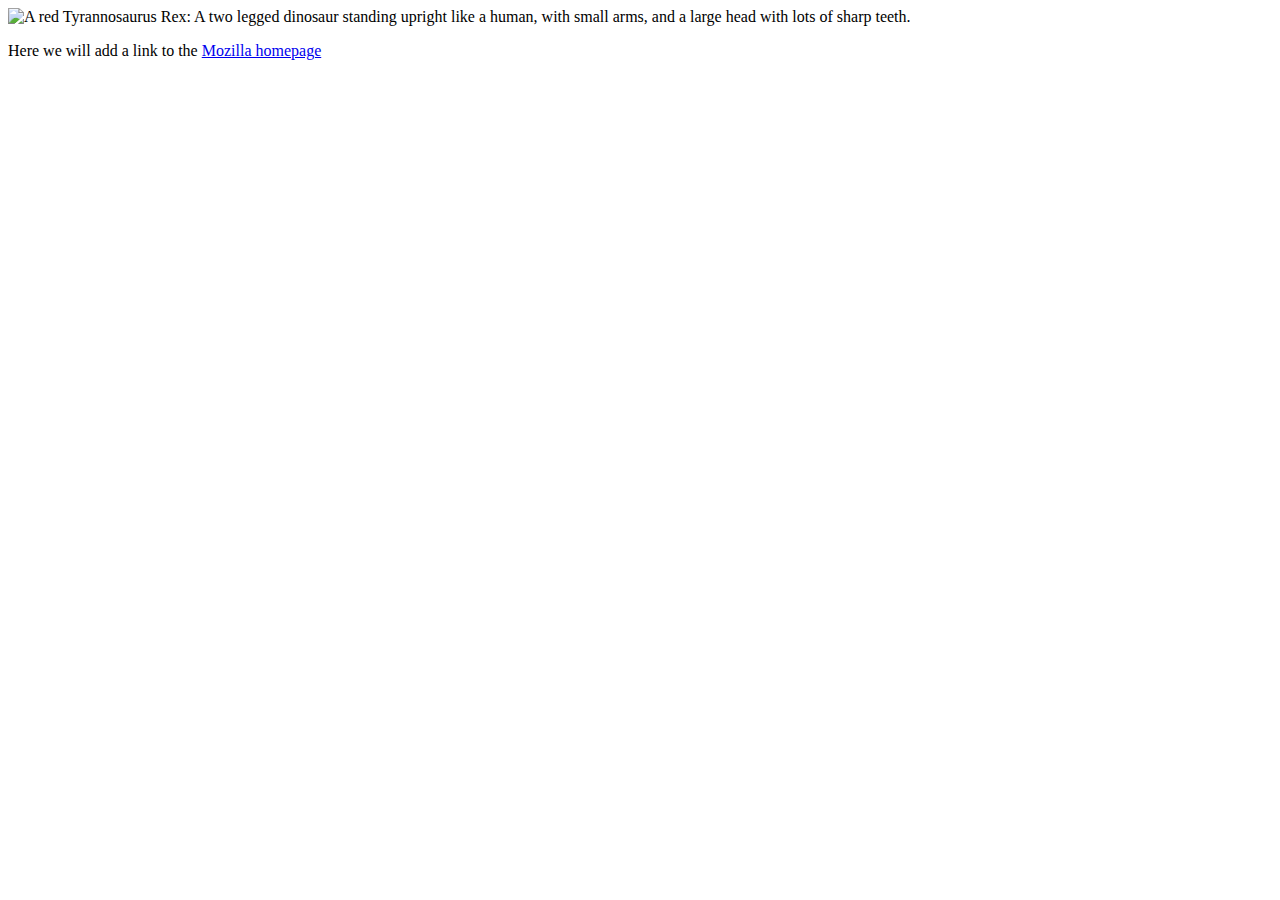
==== MDN.html @ f0e0b498 "Add in a follow along for the MDN" ====
<!DOCTYPE html>
<html lang="en">
<head>
    <meta charset="UTF-8">
    <meta name="viewport" content="width=device-width, initial-scale=1.0">
    <title>Simple DOM example</title>
</head>
<body>
    <section>
        <img
          src="dinosaur.png"
          alt="A red Tyrannosaurus Rex: A two legged dinosaur standing upright like a human, with small arms, and a large head with lots of sharp teeth." />
        <p>
          Here we will add a link to the
          <a href="https://www.mozilla.org/">Mozilla homepage</a>
        </p>
      </section>
    <script src="MDN-javaScript.js"></script>
</body>
</html>
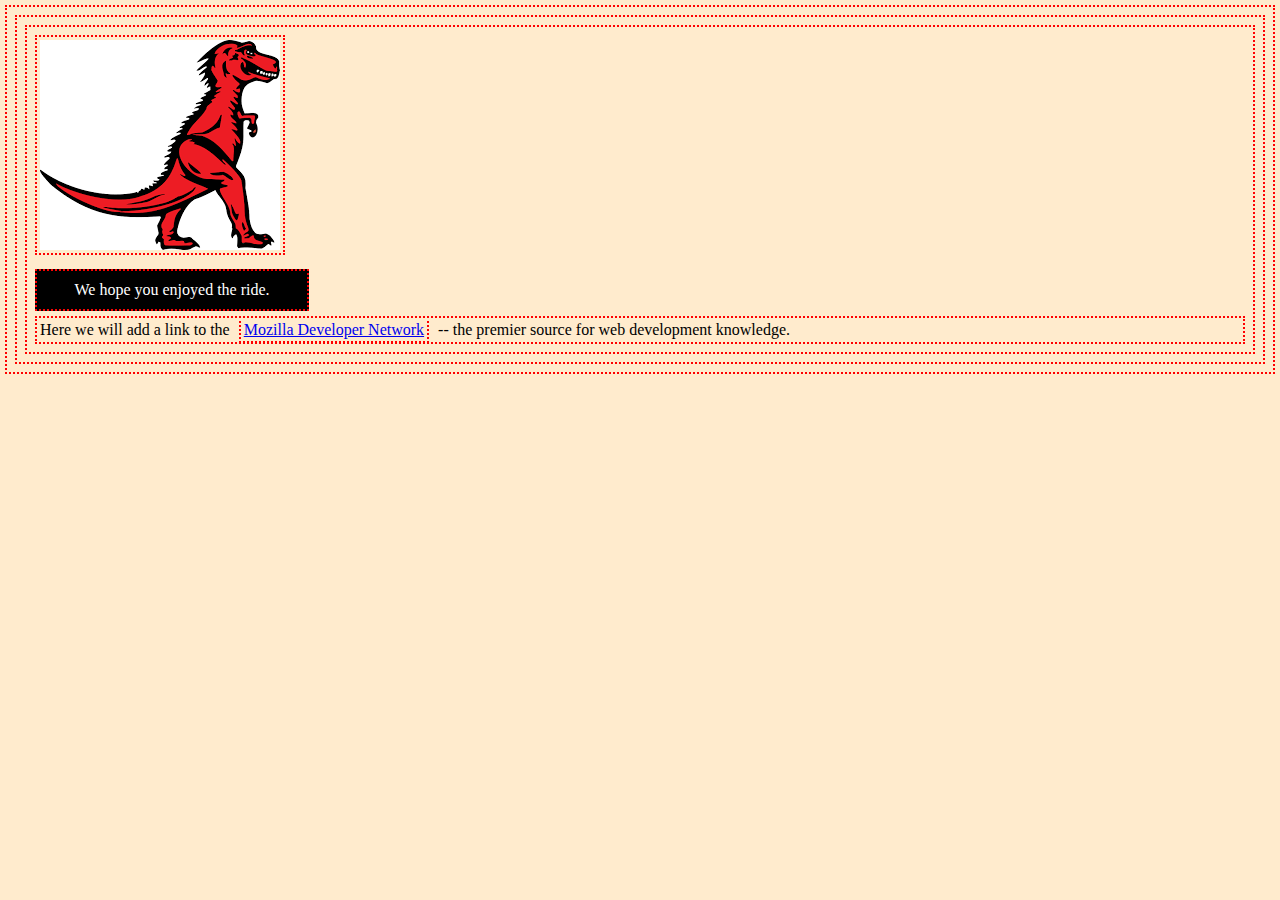
==== commit 73227fdb: "Finish simple DOM follow along" ====
--- a/MDN.html
+++ b/MDN.html
@@ -4,17 +4,20 @@
     <meta charset="UTF-8">
     <meta name="viewport" content="width=device-width, initial-scale=1.0">
     <title>Simple DOM example</title>
+    <link rel="stylesheet" href="style.css">
 </head>
 <body>
     <section>
         <img
-          src="dinosaur.png"
+          src="images/dinosaur.png"
           alt="A red Tyrannosaurus Rex: A two legged dinosaur standing upright like a human, with small arms, and a large head with lots of sharp teeth." />
         <p>
           Here we will add a link to the
           <a href="https://www.mozilla.org/">Mozilla homepage</a>
         </p>
       </section>
+
+
     <script src="MDN-javaScript.js"></script>
 </body>
 </html>--- a/style.css
+++ b/style.css
@@ -0,0 +1,17 @@
+* {
+    font-size: 16px;
+    font-family:Georgia, 'Times New Roman', Times, serif;
+    background-color: blanchedalmond;    
+    border: 2px red dotted;
+    margin: 5px;
+    padding: 3px;
+
+}
+div {
+    display: flex;
+    width: 90%;
+    height: 90vh;
+    justify-content: center;
+    align-items: center;
+    padding: 2px;
+}